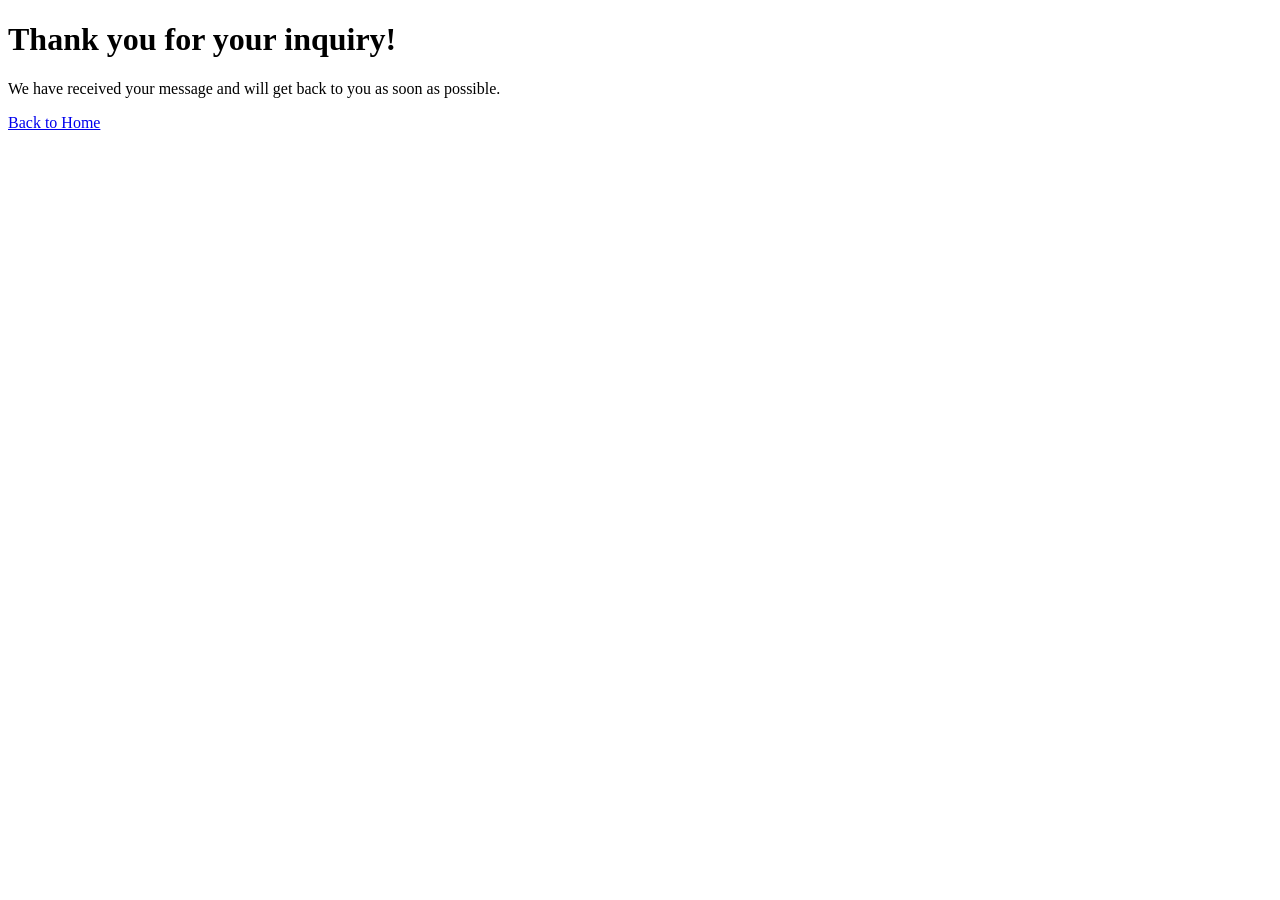
==== thankyou.html @ 6fe38210 "Create thankyou.html" ====
<!DOCTYPE html>
<html lang="en">
<head>
    <meta charset="UTF-8">
    <meta name="viewport" content="width=device-width, initial-scale=1.0">
    <title>Thank You</title>
</head>
<body>
    <h1>Thank you for your inquiry!</h1>
    <p>We have received your message and will get back to you as soon as possible.</p>

    <a href="index.html">Back to Home</a>
</body>
</html>
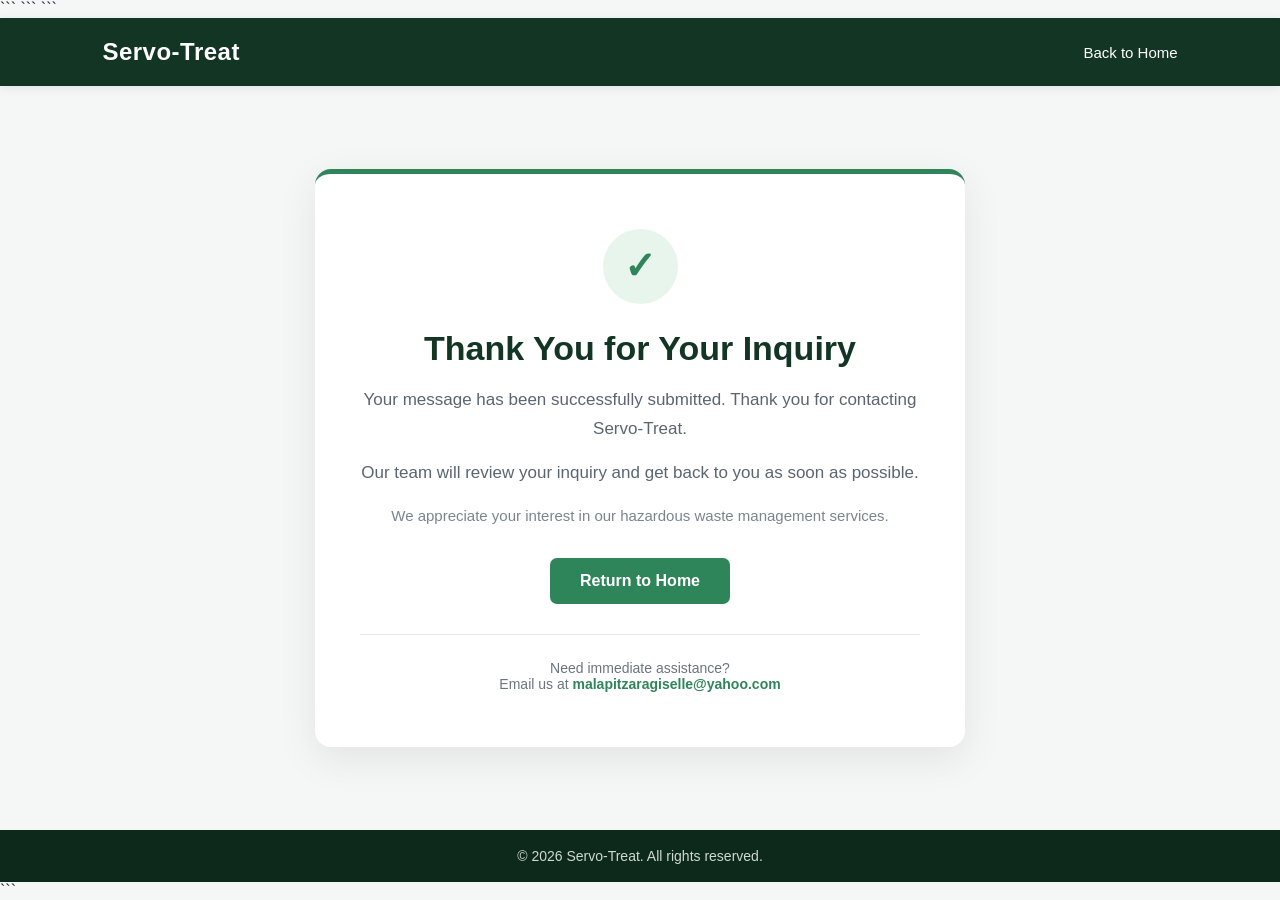
==== commit 577cff15: "Update thankyou.html" ====
--- a/thankyou.html
+++ b/thankyou.html
@@ -1,14 +1,226 @@
 <!DOCTYPE html>
+
 <html lang="en">
 <head>
     <meta charset="UTF-8">
     <meta name="viewport" content="width=device-width, initial-scale=1.0">
-    <title>Thank You</title>
+
+```
+<title>Thank You | Servo-Treat</title>
+
+<style>
+    * {
+        margin: 0;
+        padding: 0;
+        box-sizing: border-box;
+    }
+
+    body {
+        font-family: Arial, Helvetica, sans-serif;
+        background: #f4f7f5;
+        color: #1f2933;
+        min-height: 100vh;
+        display: flex;
+        flex-direction: column;
+    }
+
+    .header {
+        background: #123524;
+        padding: 20px 8%;
+        display: flex;
+        align-items: center;
+        justify-content: space-between;
+        box-shadow: 0 2px 10px rgba(0, 0, 0, 0.08);
+    }
+
+    .logo {
+        color: #ffffff;
+        font-size: 24px;
+        font-weight: 700;
+        text-decoration: none;
+        letter-spacing: 0.5px;
+    }
+
+    .home-link {
+        color: #ffffff;
+        text-decoration: none;
+        font-size: 15px;
+        transition: opacity 0.3s ease;
+    }
+
+    .home-link:hover {
+        opacity: 0.8;
+    }
+
+    .thank-you-section {
+        flex: 1;
+        display: flex;
+        align-items: center;
+        justify-content: center;
+        padding: 60px 20px;
+    }
+
+    .thank-you-card {
+        width: 100%;
+        max-width: 650px;
+        background: #ffffff;
+        border-radius: 16px;
+        padding: 55px 45px;
+        text-align: center;
+        box-shadow: 0 12px 40px rgba(0, 0, 0, 0.08);
+        border-top: 5px solid #2f855a;
+    }
+
+    .icon {
+        width: 75px;
+        height: 75px;
+        margin: 0 auto 25px;
+        border-radius: 50%;
+        background: #e8f5ec;
+        display: flex;
+        align-items: center;
+        justify-content: center;
+        font-size: 38px;
+        color: #2f855a;
+        font-weight: bold;
+    }
+
+    .thank-you-card h1 {
+        font-size: 34px;
+        margin-bottom: 18px;
+        color: #123524;
+    }
+
+    .thank-you-card p {
+        font-size: 17px;
+        line-height: 1.7;
+        color: #5b6570;
+        margin-bottom: 15px;
+    }
+
+    .thank-you-card .response-note {
+        font-size: 15px;
+        margin-top: 10px;
+        margin-bottom: 30px;
+        color: #7a858f;
+    }
+
+    .btn-home {
+        display: inline-block;
+        background: #2f855a;
+        color: #ffffff;
+        text-decoration: none;
+        padding: 14px 30px;
+        border-radius: 7px;
+        font-size: 16px;
+        font-weight: 600;
+        transition: all 0.3s ease;
+    }
+
+    .btn-home:hover {
+        background: #256b49;
+        transform: translateY(-2px);
+        box-shadow: 0 6px 15px rgba(47, 133, 90, 0.2);
+    }
+
+    .contact-info {
+        margin-top: 30px;
+        padding-top: 25px;
+        border-top: 1px solid #e4e8eb;
+        font-size: 14px;
+        color: #6b7580;
+    }
+
+    .contact-info a {
+        color: #2f855a;
+        text-decoration: none;
+        font-weight: 600;
+    }
+
+    .footer {
+        background: #0d291c;
+        color: #cfd8d3;
+        text-align: center;
+        padding: 18px 20px;
+        font-size: 14px;
+    }
+
+    @media (max-width: 600px) {
+        .header {
+            padding: 18px 20px;
+        }
+
+        .thank-you-card {
+            padding: 40px 25px;
+        }
+
+        .thank-you-card h1 {
+            font-size: 28px;
+        }
+
+        .thank-you-card p {
+            font-size: 16px;
+        }
+    }
+</style>
+```
+
 </head>
+
 <body>
-    <h1>Thank you for your inquiry!</h1>
-    <p>We have received your message and will get back to you as soon as possible.</p>
-
-    <a href="index.html">Back to Home</a>
+
+```
+<header class="header">
+    <a href="index.html" class="logo">Servo-Treat</a>
+
+    <a href="index.html" class="home-link">
+        Back to Home
+    </a>
+</header>
+
+<main class="thank-you-section">
+
+    <div class="thank-you-card">
+
+        <div class="icon">
+            ✓
+        </div>
+
+        <h1>Thank You for Your Inquiry</h1>
+
+        <p>
+            Your message has been successfully submitted.
+            Thank you for contacting Servo-Treat.
+        </p>
+
+        <p>
+            Our team will review your inquiry and get back to you as soon as possible.
+        </p>
+
+        <p class="response-note">
+            We appreciate your interest in our hazardous waste management services.
+        </p>
+
+        <a href="index.html" class="btn-home">
+            Return to Home
+        </a>
+
+        <div class="contact-info">
+            Need immediate assistance?<br>
+            Email us at
+            <a href="mailto:malapitzaragiselle@yahoo.com">
+                malapitzaragiselle@yahoo.com
+            </a>
+        </div>
+
+    </div>
+
+</main>
+
+<footer class="footer">
+    &copy; 2026 Servo-Treat. All rights reserved.
+</footer>
+```
+
 </body>
 </html>
